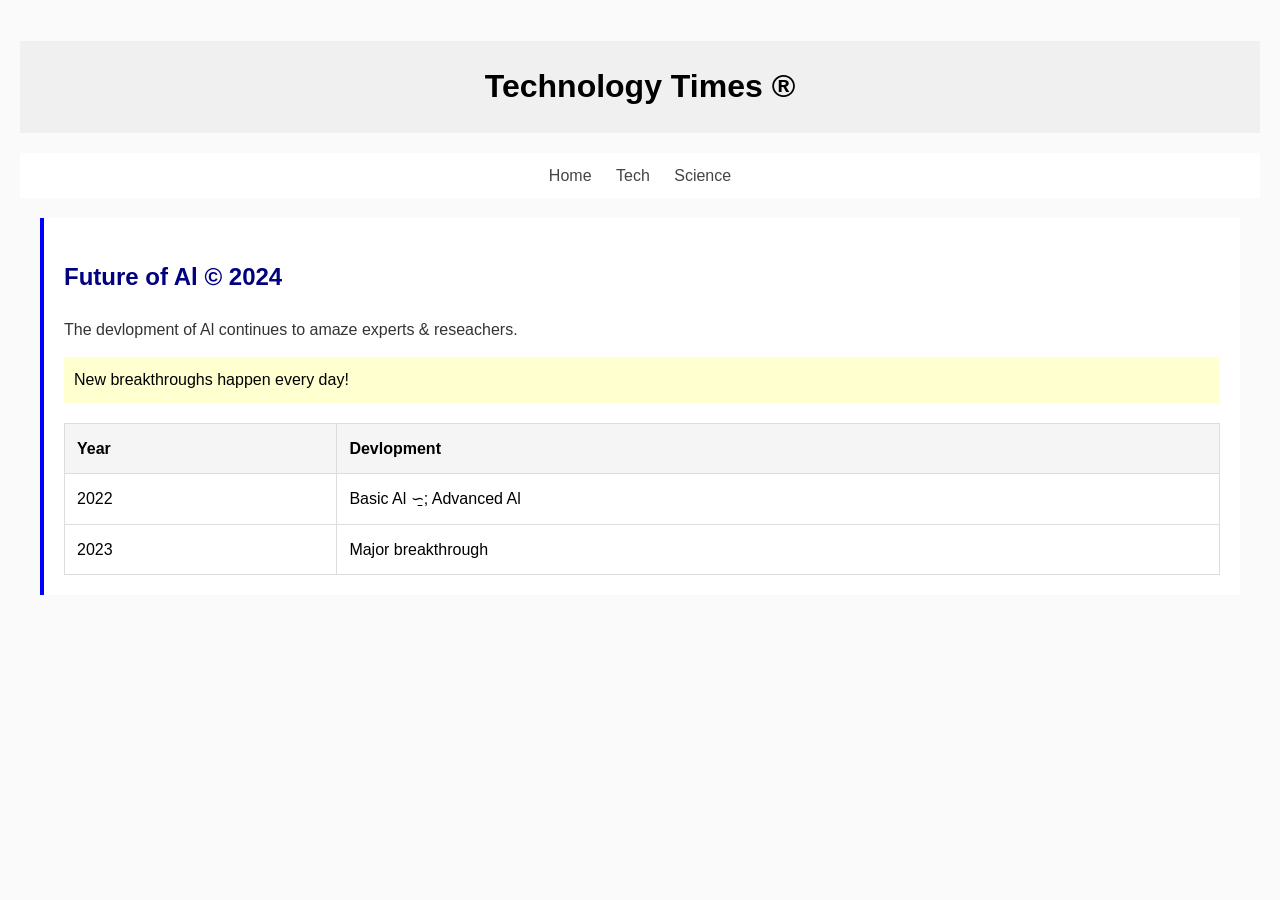
==== Midterm/index.html @ 2c49e0ac "week7" ====
<!DOCTYPE html>
<html lang="en">
<head>
    <meta charset="UTF-8">
    <meta name="viewport" content="width=device-width, initial-scale=1.0">
    <title>Document</title>
    <link rel="stylesheet" href="style1.css">
</head>
<body>
    <h1 id="main-header">Technology Times &reg;</h1>
    <nav class="main-nav">
        <a href="#">Home</a>
        <a href="#">Tech</a>
        <a href="#">Science</a>
    </nav>
    <section class="featured-article tech-article">
        <article>
        <h2>Future of Al &copy; 2024</h2>
        <p>The devlopment of Al continues to amaze experts & reseachers.</p>
        <div class="highlight">New breakthroughs happen every day!</div>
        <table>
            <thread>
                <tr>
                    <th>Year</th>
                    <th>Devlopment</th>
                </tr>
            </thread>
            <tbody>
                <tr>
                    <td>2022</td>
                    <td>Basic Al &race;; Advanced Al</td>
                </tr>
                <tr>
                    <td>2023</td>
                    <td>Major breakthrough</td>
                </tr>
            </tbody>
        </table>
        </article>
    </section>

</body>
</html>
---- Midterm/style1.css ----
#main-header {
    background-color: #f0f0f0;
    padding: 20px;
    margin-bottom: 20px;
    text-align: center;
}

.main-nav {
    padding: 10px;
    background-color: #fff;
    margin: 10px 0;
    text-align: center;
}

.featured-article.tech-article {
    border-left: 4px solid blue;
    padding: 20px;
    margin: 20px;
    background-color: #fff;
}

article p {
    line-height: 1.6;
    margin-bottom: 15px;
    color: #333;
}

article > h2 {
    color: navy;
    margin-bottom: 20px;
}

h2 + .article-content {
    margin-top: 20px;
}

table {
    border-collapse: collapse;
    width: 100%;
    margin-top: 20px;
}

[href="#"] {
    color: #444;
    text-decoration: none;
    padding: 5px 10px;
}

th, td {
    padding: 12px;
    border: 1px solid #ddd;
    text-align: left;
}

.nav-link + .nav-link {
    margin-left: 10px;
}

.highlight {
    background-color: #ffffd0;
    padding: 10px;
}

th {
    background-color: #f5f5f5;
}

tr:hover {
    background-color: #f9f9f9;
}

body {
    font-family: Arial, sans-serif;
    line-height: 1.6;
    margin: 0;
    padding: 20px;
    background-color: #fafafa;
}
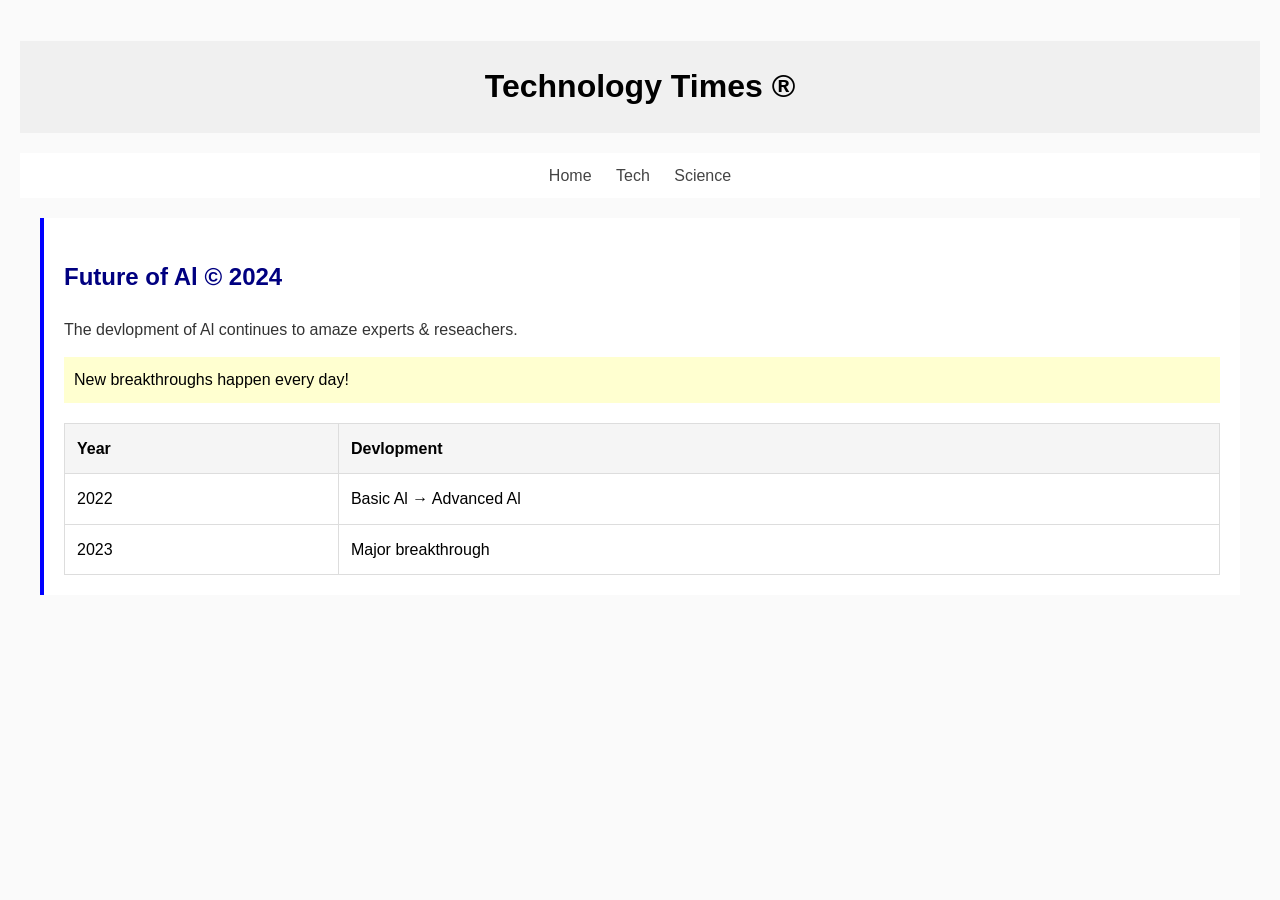
==== commit d68056a1: "mid" ====
--- a/Midterm/index.html
+++ b/Midterm/index.html
@@ -19,16 +19,16 @@
         <p>The devlopment of Al continues to amaze experts & reseachers.</p>
         <div class="highlight">New breakthroughs happen every day!</div>
         <table>
-            <thread>
+            <thead>
                 <tr>
                     <th>Year</th>
                     <th>Devlopment</th>
                 </tr>
-            </thread>
+            </thead>
             <tbody>
                 <tr>
                     <td>2022</td>
-                    <td>Basic Al &race;; Advanced Al</td>
+                    <td>Basic Al &rightarrow; Advanced Al</td>
                 </tr>
                 <tr>
                     <td>2023</td>
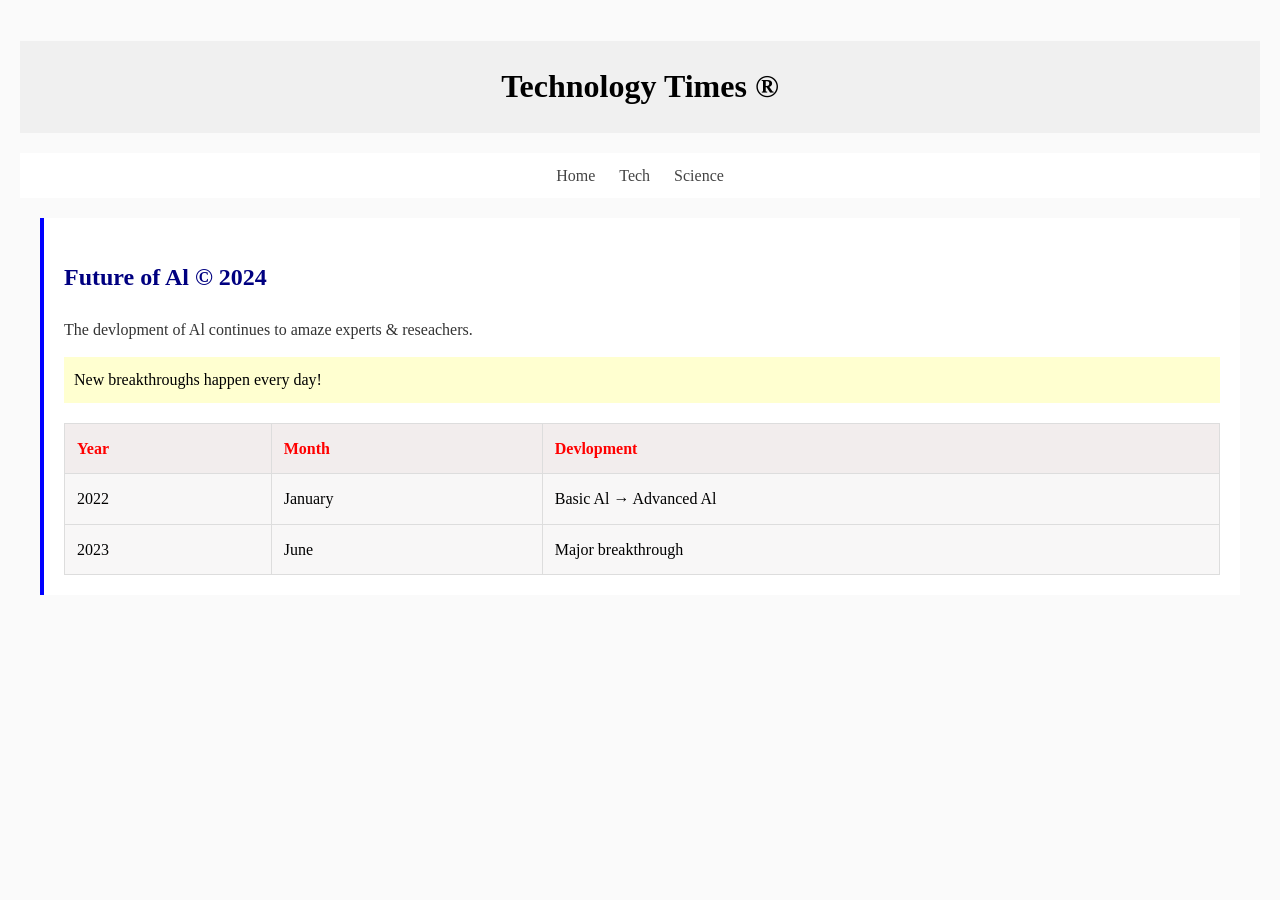
==== commit a547a6d4: "w11" ====
--- a/Midterm/index.html
+++ b/Midterm/index.html
@@ -22,16 +22,20 @@
             <thead>
                 <tr>
                     <th>Year</th>
+                    <th>Month</th>
                     <th>Devlopment</th>
+                    
                 </tr>
             </thead>
             <tbody>
                 <tr>
                     <td>2022</td>
+                    <td>January</td>
                     <td>Basic Al &rightarrow; Advanced Al</td>
                 </tr>
                 <tr>
                     <td>2023</td>
+                    <td>June</td>
                     <td>Major breakthrough</td>
                 </tr>
             </tbody>
--- a/Midterm/style1.css
+++ b/Midterm/style1.css
@@ -62,17 +62,18 @@
 }
 
 th {
-    background-color: #f5f5f5;
+    background-color: #f2eded;
+    color: red;
+
 }
 
-tr:hover {
-    background-color: #f9f9f9;
+tr  {
+    background-color: #f8f7f7;
 }
-
 body {
-    font-family: Arial, sans-serif;
+    font-family: Arial sans-serif;
     line-height: 1.6;
     margin: 0;
     padding: 20px;
     background-color: #fafafa;
-}+}
